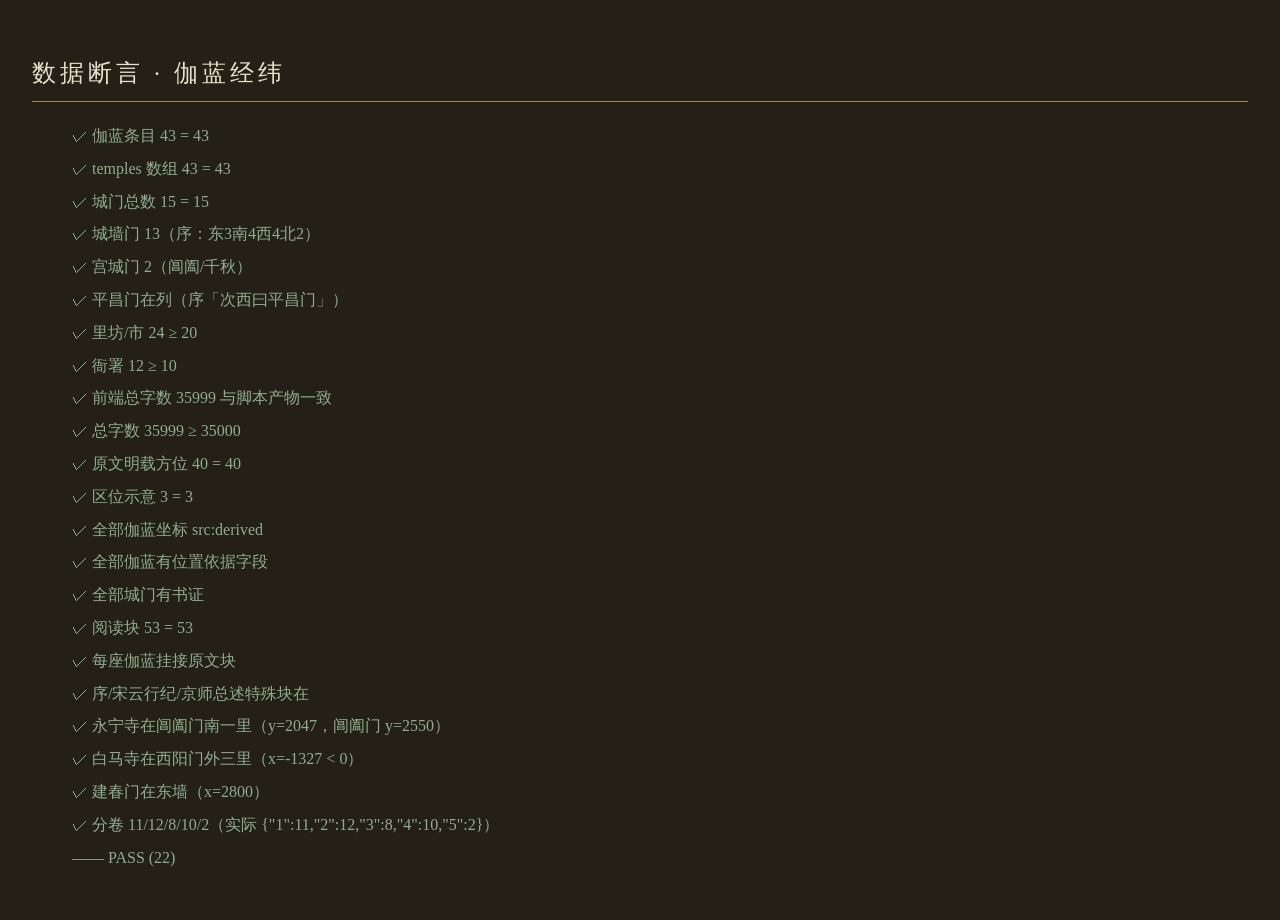
==== tests/assert_data.html @ 6fbadd50 "前端全套：index/css/九模块（舆图·巡城·名录·计量·关于+检索/书签/夜读/TTS）· 序门谱入表（13墙门+2宫门，阊阖归西墙）· sections 加 ord 修巡城排序崩溃 · bum" ====
<!DOCTYPE html>
<html lang="zh-CN">
<head>
<meta charset="UTF-8">
<title>伽蓝经纬 · 数据断言</title>
<style>
body{font-family:KaiTi,serif;background:#241f17;color:#e8e0c8;padding:24px;line-height:1.8}
h2{font-weight:400;letter-spacing:4px;border-bottom:1px solid #a8874a;padding-bottom:6px}
.pass{color:#8fae8d}.fail{color:#e08a7e;font-weight:bold}
li{list-style:none;margin:4px 0}
</style>
</head>
<body>
<h2>数据断言 · 伽蓝经纬</h2>
<ul id="out"></ul>
<script src="../data/site_data.js?v=3"></script>
<script src="../data/stats.js?v=3"></script>
<script src="../data/sections.js?v=3"></script>
<script>
const out = document.getElementById("out");
let n = 0, bad = 0;
function assert(cond, label) {
  n++;
  const li = document.createElement("li");
  li.textContent = (cond ? "✓ " : "✗ ") + label;
  li.className = cond ? "pass" : "fail";
  if (!cond) bad++;
  out.appendChild(li);
}
const m = QLZ.meta;
assert(m.templeEntries === 43, `伽蓝条目 ${m.templeEntries} = 43`);
assert(QLZ.temples.length === 43, `temples 数组 ${QLZ.temples.length} = 43`);
assert(QLZ.gates.length === 15, `城门总数 ${QLZ.gates.length} = 15`);
assert(QLZ.gates.filter(g => g.wall !== "宫").length === 13, "城墙门 13（序：东3南4西4北2）");
assert(QLZ.gates.filter(g => g.wall === "宫").length === 2, "宫城门 2（阊阖/千秋）");
assert(!!QLZ.gates.find(g => g.name === "平昌门"), "平昌门在列（序「次西曰平昌门」）");
assert(QLZ.wards.length >= 20, `里坊/市 ${QLZ.wards.length} ≥ 20`);
assert(QLZ.offices.length >= 10, `衙署 ${QLZ.offices.length} ≥ 10`);
assert(m.totalChars === QL_STATS.total_chars, `前端总字数 ${m.totalChars} 与脚本产物一致`);
assert(m.totalChars >= 35000, `总字数 ${m.totalChars} ≥ 35000`);
assert(m.textConf === 40, `原文明载方位 ${m.textConf} = 40`);
assert(m.inferConf === 3, `区位示意 ${m.inferConf} = 3`);
assert(QLZ.temples.every(t => t.src === "derived"), "全部伽蓝坐标 src:derived");
assert(QLZ.temples.every(t => typeof t.loc === "string" && t.loc.length > 0), "全部伽蓝有位置依据字段");
assert(QLZ.gates.every(g => g.att.length > 4), "全部城门有书证");
assert(Object.keys(QL_SECTIONS).length === 53, `阅读块 ${Object.keys(QL_SECTIONS).length} = 53`);
assert(QLZ.temples.every(t => !!QL_SECTIONS[t.id]), "每座伽蓝挂接原文块");
assert(["preface","songyun","summary"].every(k =>
  Object.values(QL_SECTIONS).some(b => b.kind === k)), "序/宋云行纪/京师总述特殊块在");
const yn = QLZ.temples.find(t => t.name === "永宁寺");
assert(yn && yn.vol === 1 && yn.pos[1] < 2550 && yn.pos[1] > 1800,
  `永宁寺在阊阖门南一里（y=${yn && yn.pos[1]}，阊阖门 y=2550）`);
const baima = QLZ.temples.find(t => t.name === "白马寺");
assert(baima && baima.pos[0] < -1000, `白马寺在西阳门外三里（x=${baima && baima.pos[0]} < 0）`);
const jm = QLZ.gates.find(g => g.name === "建春门");
assert(jm && jm.pos[0] === 2800, `建春门在东墙（x=${jm && jm.pos[0]}）`);
const vols = {};
QLZ.temples.forEach(t => vols[t.vol] = (vols[t.vol] || 0) + 1);
assert(JSON.stringify(vols) === JSON.stringify({1:11,2:12,3:8,4:10,5:2}),
  `分卷 11/12/8/10/2（实际 ${JSON.stringify(vols)}）`);
const title = bad === 0 ? `PASS (${n})` : `FAIL (${bad}/${n})`;
document.title = title;
const li = document.createElement("li");
li.textContent = `—— ${title}`;
li.className = bad === 0 ? "pass" : "fail";
out.appendChild(li);
</script>
</body>
</html>
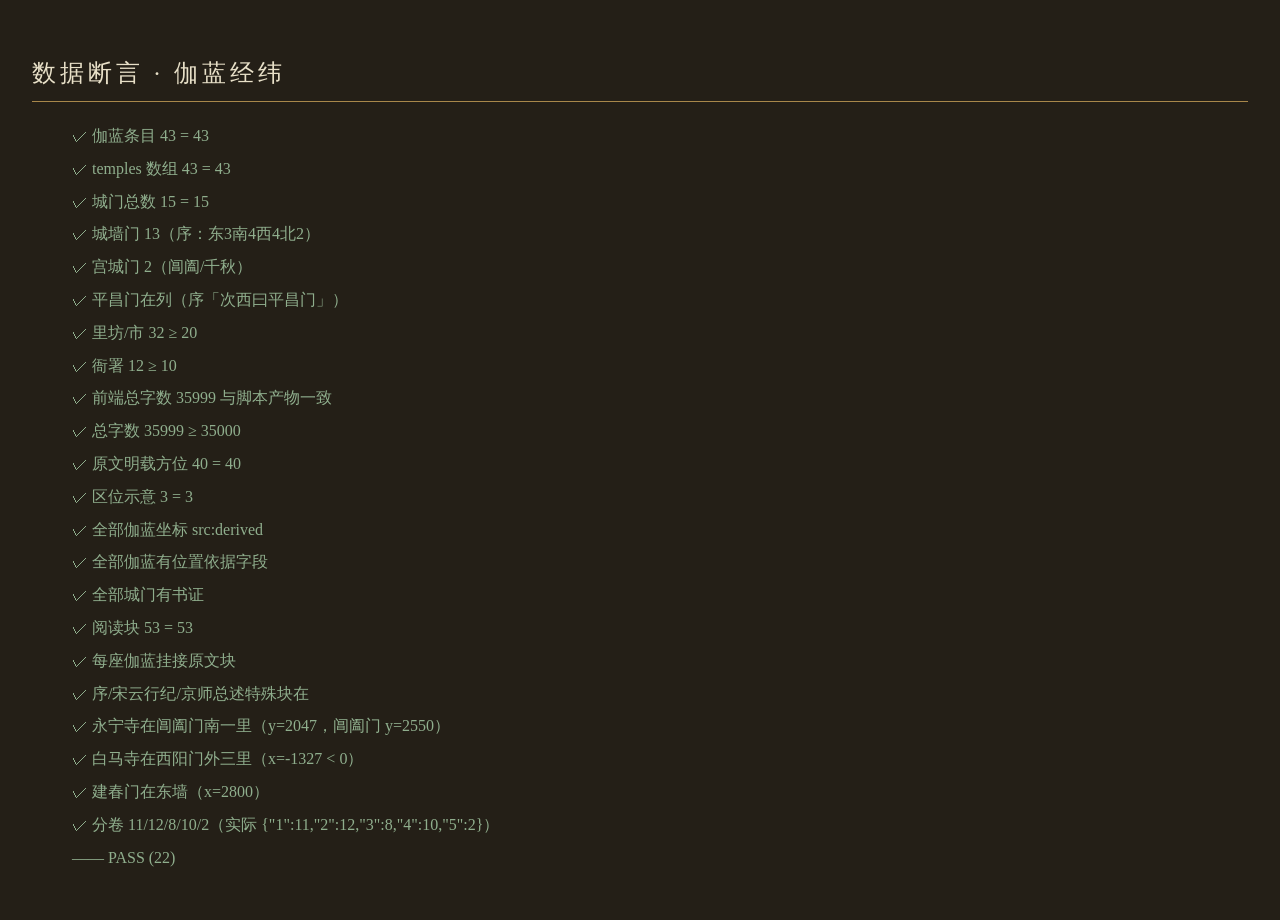
==== commit 93d76d11: "大市十里商业坊细化（v9）：卷四大市周回八里四方行当坊全展开——拆「通商里·达货里」并条为二 + 新增七坊（调音·乐律市南丝竹 / 退酤·治觞市西酝酒·刘白堕鹤觞 / 慈孝市北 / 准财·金肆别有富人" ====
--- a/tests/assert_data.html
+++ b/tests/assert_data.html
@@ -13,9 +13,9 @@
 <body>
 <h2>数据断言 · 伽蓝经纬</h2>
 <ul id="out"></ul>
-<script src="../data/site_data.js?v=3"></script>
-<script src="../data/stats.js?v=3"></script>
-<script src="../data/sections.js?v=3"></script>
+<script src="../data/site_data.js?v=9"></script>
+<script src="../data/stats.js?v=9"></script>
+<script src="../data/sections.js?v=9"></script>
 <script>
 const out = document.getElementById("out");
 let n = 0, bad = 0;
